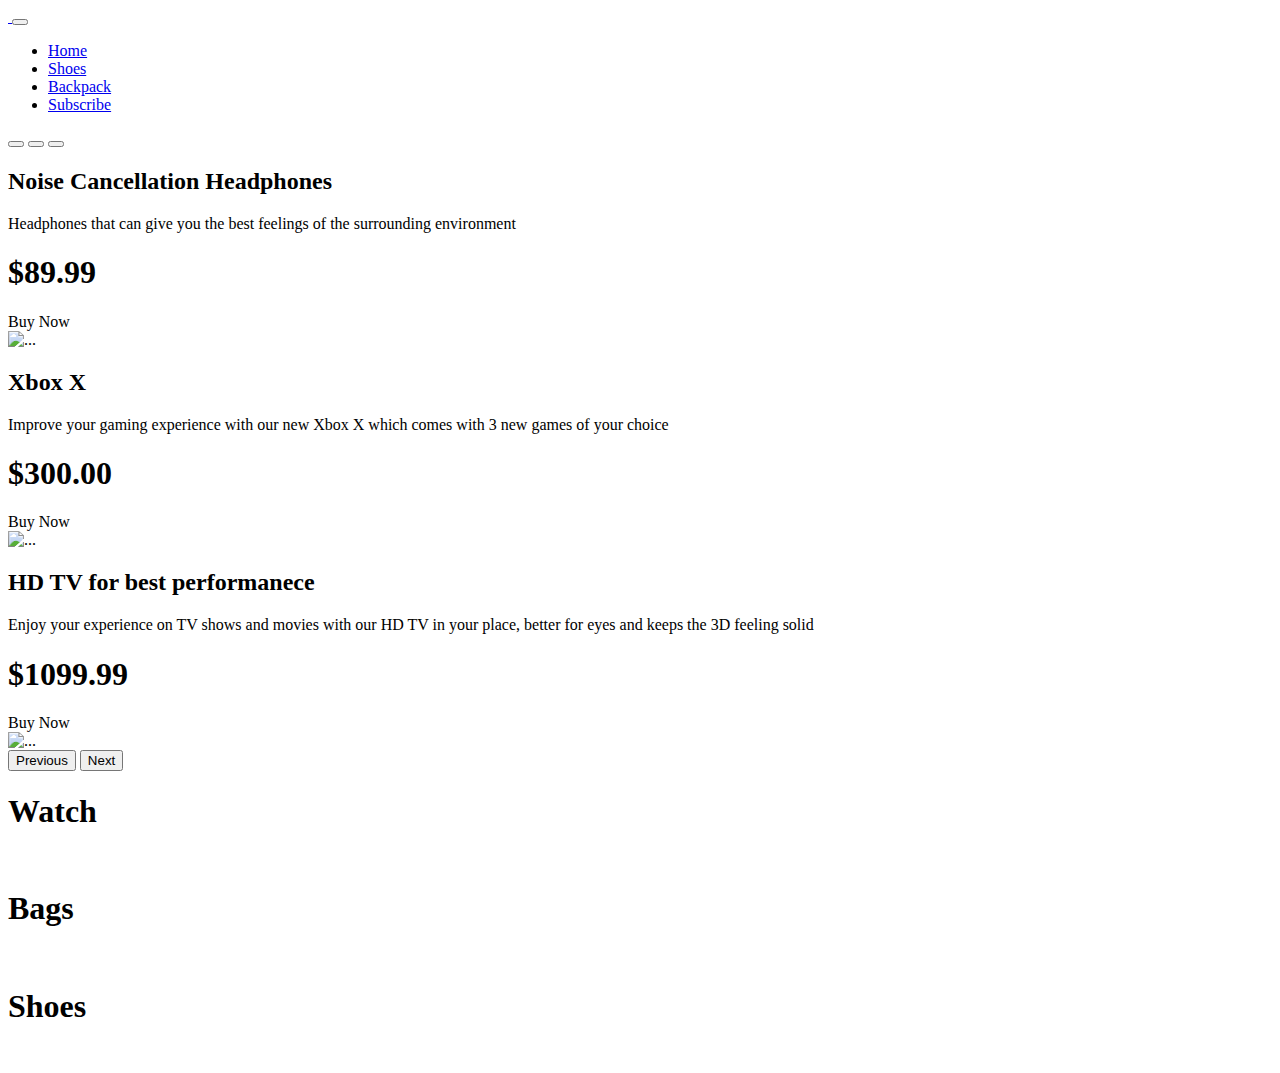
==== index.html @ 17259653 "product categories added" ====
<!doctype html>
<html lang="en">

<head>
    <meta charset="utf-8">
    <meta name="viewport" content="width=device-width, initial-scale=1">
    <title>Panda Commerce</title>
    <link href="https://cdn.jsdelivr.net/npm/bootstrap@5.2.0/dist/css/bootstrap.min.css" rel="stylesheet"
        integrity="sha384-gH2yIJqKdNHPEq0n4Mqa/HGKIhSkIHeL5AyhkYV8i59U5AR6csBvApHHNl/vI1Bx" crossorigin="anonymous">
</head>

<body>
    <header class="container">
        <nav class="navbar navbar-expand-lg bg-secondary">
            <div class="container">
                <a class="navbar-brand" href="#">
                    <img src="images/logo.png" alt="">
                </a>
                <button class="navbar-toggler" type="button" data-bs-toggle="collapse"
                    data-bs-target="#navbarSupportedContent" aria-controls="navbarSupportedContent"
                    aria-expanded="false" aria-label="Toggle navigation">
                    <span class="navbar-toggler-icon"></span>
                </button>
                <div class="collapse navbar-collapse" id="navbarSupportedContent">
                    <ul class="navbar-nav me-auto mb-2 mb-lg-0">
                        <li class="nav-item">
                            <a class="nav-link active text-light" aria-current="page" href="#">Home</a>
                        </li>
                        <li class="nav-item">
                            <a class="nav-link text-light" href="#">Shoes</a>
                        </li>
                        <li class="nav-item">
                            <a class="nav-link text-light" href="#">Backpack</a>
                        </li>
                        <li class="nav-item">
                            <a class="nav-link text-light" href="#">Subscribe</a>
                        </li>
                    </ul>
                </div>
            </div>
        </nav>
        <!-- slider start -->
        <section class="mt-5">
            <div id="carouselExampleIndicators" class="carousel slide" data-bs-ride="true">
                <div class="carousel-indicators">
                    <button type="button" data-bs-target="#carouselExampleIndicators" data-bs-slide-to="0"
                        class="active" aria-current="true" aria-label="Slide 1"></button>
                    <button type="button" data-bs-target="#carouselExampleIndicators" data-bs-slide-to="1"
                        aria-label="Slide 2"></button>
                    <button type="button" data-bs-target="#carouselExampleIndicators" data-bs-slide-to="2"
                        aria-label="Slide 3"></button>
                </div>
                <div class="carousel-inner">
                    <div class="carousel-item active bg-warning ps-5">
                        <div class="row">
                            <div class="col-lg-7 d-flex align-items-center">
                                <div>
                                    <h2>Noise Cancellation Headphones</h2>
                                    <p>Headphones that can give you the best feelings of the surrounding environment</p>
                                    <h1>$89.99</h1>
                                    <div class="btn btn-primary">Buy Now</div>
                                </div>
                            </div>
                            <div class="col-lg-5">
                                <img src="images/banner-images/headphone.png" class="d-block w-100" alt="...">
                            </div>
                        </div>
                    </div>
                    <div class="carousel-item active bg-warning ps-5">
                        <div class="row">
                            <div class="col-lg-7 d-flex align-items-center">
                                <div>
                                    <h2>Xbox X</h2>
                                    <p>Improve your gaming experience with our new Xbox X which comes with 3 new games
                                        of your choice</p>
                                    <h1>$300.00</h1>
                                    <div class="btn btn-primary">Buy Now</div>
                                </div>
                            </div>
                            <div class="col-lg-5">
                                <img src="images/banner-images/xbox.png" class="d-block w-100" alt="...">
                            </div>
                        </div>
                    </div>
                    <div class="carousel-item active bg-warning ps-5">
                        <div class="row">
                            <div class="col-lg-7 d-flex align-items-center">
                                <div>
                                    <h2>HD TV for best performanece</h2>
                                    <p>Enjoy your experience on TV shows and movies with our HD TV in your place, better
                                        for eyes and keeps the 3D feeling solid</p>
                                    <h1>$1099.99</h1>
                                    <div class="btn btn-primary">Buy Now</div>
                                </div>
                            </div>
                            <div class="col-lg-5">
                                <img src="images/banner-images/tv.png" class="d-block w-100" alt="...">
                            </div>
                        </div>
                    </div>
                </div>
                <button class="carousel-control-prev" type="button" data-bs-target="#carouselExampleIndicators"
                    data-bs-slide="prev">
                    <span class="carousel-control-prev-icon" aria-hidden="true"></span>
                    <span class="visually-hidden">Previous</span>
                </button>
                <button class="carousel-control-next" type="button" data-bs-target="#carouselExampleIndicators"
                    data-bs-slide="next">
                    <span class="carousel-control-next-icon" aria-hidden="true"></span>
                    <span class="visually-hidden">Next</span>
                </button>
            </div>
        </section>
        <!-- slider end -->
    </header>
    <main>
        <!-- categories start -->
        <section>
            <div class="container text-center my-5">
                <div class="row g-2">
                    <div class="col-lg-4 col-md-6 col-sm-12">
                        <div class="p-3 border bg-primary d-flex align-items-center justify-content-evenly rounded-3">
                            <h1 class="text-white">Watch</h1>
                            <img src="images/categories/watch.png" alt="">
                        </div>
                    </div>
                    <div class="col-lg-4 col-md-6 col-sm-12">
                        <div class="p-3 border bg-info d-flex align-items-center justify-content-evenly rounded-3">
                            <h1 class="text-white">Bags</h1>
                            <img src="images/categories/bag.png" alt="">
                        </div>
                    </div>
                    <div class="col-lg-4 col-md-6 col-sm-12">
                        <div class="p-3 border bg-success d-flex align-items-center justify-content-evenly rounded-3">
                            <h1 class="text-white">Shoes</h1>
                            <img src="images/categories/shoes.png" alt="">
                        </div>
                    </div>
                </div>
            </div>
        </section>
        <!-- categories end -->
    </main>
    <script src="https://cdn.jsdelivr.net/npm/bootstrap@5.2.0/dist/js/bootstrap.bundle.min.js"
        integrity="sha384-A3rJD856KowSb7dwlZdYEkO39Gagi7vIsF0jrRAoQmDKKtQBHUuLZ9AsSv4jD4Xa"
        crossorigin="anonymous"></script>
</body>

</html>
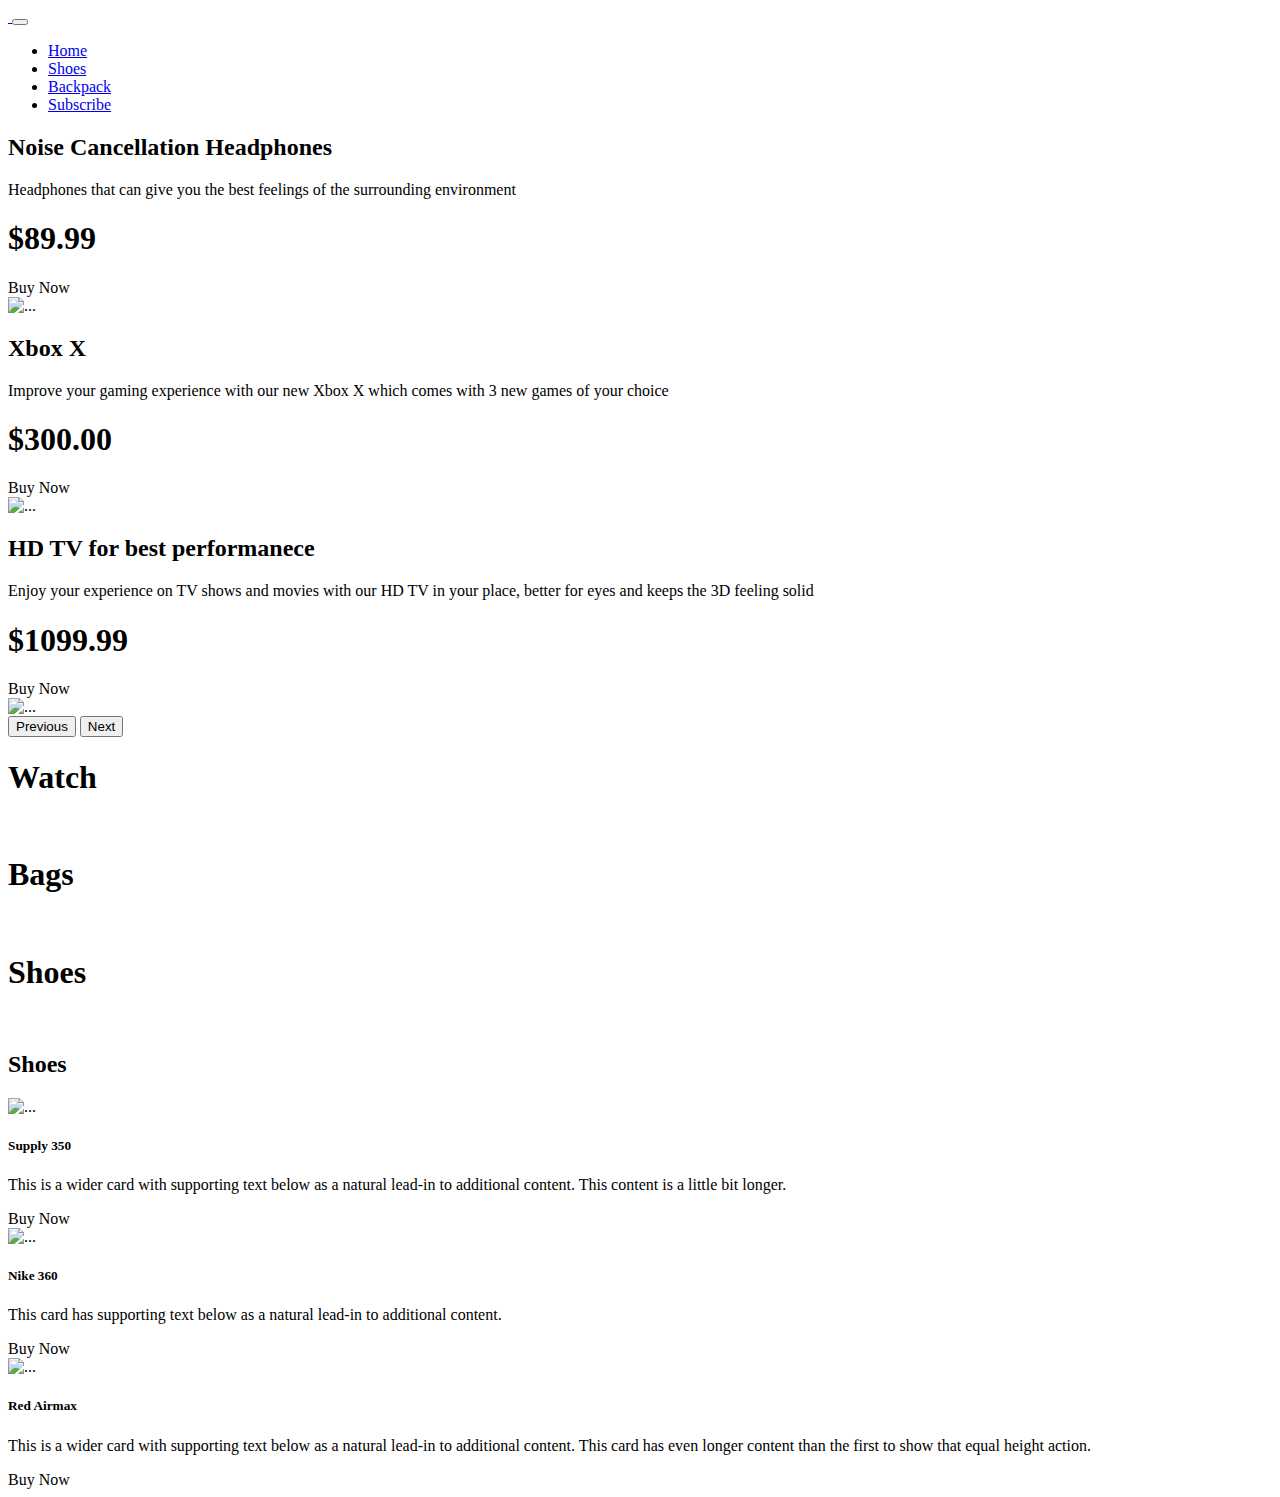
==== commit 64ff25b4: "shoe-card-added" ====
--- a/index.html
+++ b/index.html
@@ -41,17 +41,9 @@
         </nav>
         <!-- slider start -->
         <section class="mt-5">
-            <div id="carouselExampleIndicators" class="carousel slide" data-bs-ride="true">
-                <div class="carousel-indicators">
-                    <button type="button" data-bs-target="#carouselExampleIndicators" data-bs-slide-to="0"
-                        class="active" aria-current="true" aria-label="Slide 1"></button>
-                    <button type="button" data-bs-target="#carouselExampleIndicators" data-bs-slide-to="1"
-                        aria-label="Slide 2"></button>
-                    <button type="button" data-bs-target="#carouselExampleIndicators" data-bs-slide-to="2"
-                        aria-label="Slide 3"></button>
-                </div>
+            <div id="carouselExampleIndicators" class="carousel slide" data-bs-ride="carousel">
                 <div class="carousel-inner">
-                    <div class="carousel-item active bg-warning ps-5">
+                    <div class="carousel-item active bg-warning ps-5 border-rounded">
                         <div class="row">
                             <div class="col-lg-7 d-flex align-items-center">
                                 <div>
@@ -140,6 +132,51 @@
             </div>
         </section>
         <!-- categories end -->
+        <section class="container my-5">
+            <h2>Shoes</h2>
+            <div class="row row-cols-1 row-cols-md-2 row-cols-lg-3 g-4">
+                <div class="col">
+                    <div class="card border border-0 shadow-lg h-100">
+                        <img src="images/shoes/shoe-1.png" class="card-img-top" alt="...">
+                        <div class="card-body">
+                            <h5 class="card-title">Supply 350</h5>
+                            <p class="card-text">This is a wider card with supporting text below as a natural lead-in to
+                                additional content. This content is a little bit longer.</p>
+                        </div>
+                        <div class="m-3">
+                            <div class="btn btn-warning">Buy Now</div>
+                        </div>
+                    </div>
+                </div>
+                <div class="col">
+                    <div class="card border border-0 shadow-lg h-100">
+                        <img src="images/shoes/shoe-2.png" class="card-img-top" alt="...">
+                        <div class="card-body">
+                            <h5 class="card-title">Nike 360</h5>
+                            <p class="card-text">This card has supporting text below as a natural lead-in to additional
+                                content.</p>
+                        </div>
+                        <div class="m-3">
+                            <div class="btn btn-warning">Buy Now</div>
+                        </div>
+                    </div>
+                </div>
+                <div class="col">
+                    <div class="card border border-0 shadow-lg h-100">
+                        <img src="images/shoes/shoe-3.png" class="card-img-top" alt="...">
+                        <div class="card-body">
+                            <h5 class="card-title">Red Airmax</h5>
+                            <p class="card-text">This is a wider card with supporting text below as a natural lead-in to
+                                additional content. This card has even longer content than the first to show that equal
+                                height action.</p>
+                        </div>
+                        <div class="m-3">
+                            <div class="btn btn-warning">Buy Now</div>
+                        </div>
+                    </div>
+                </div>
+            </div>
+        </section>
     </main>
     <script src="https://cdn.jsdelivr.net/npm/bootstrap@5.2.0/dist/js/bootstrap.bundle.min.js"
         integrity="sha384-A3rJD856KowSb7dwlZdYEkO39Gagi7vIsF0jrRAoQmDKKtQBHUuLZ9AsSv4jD4Xa"
